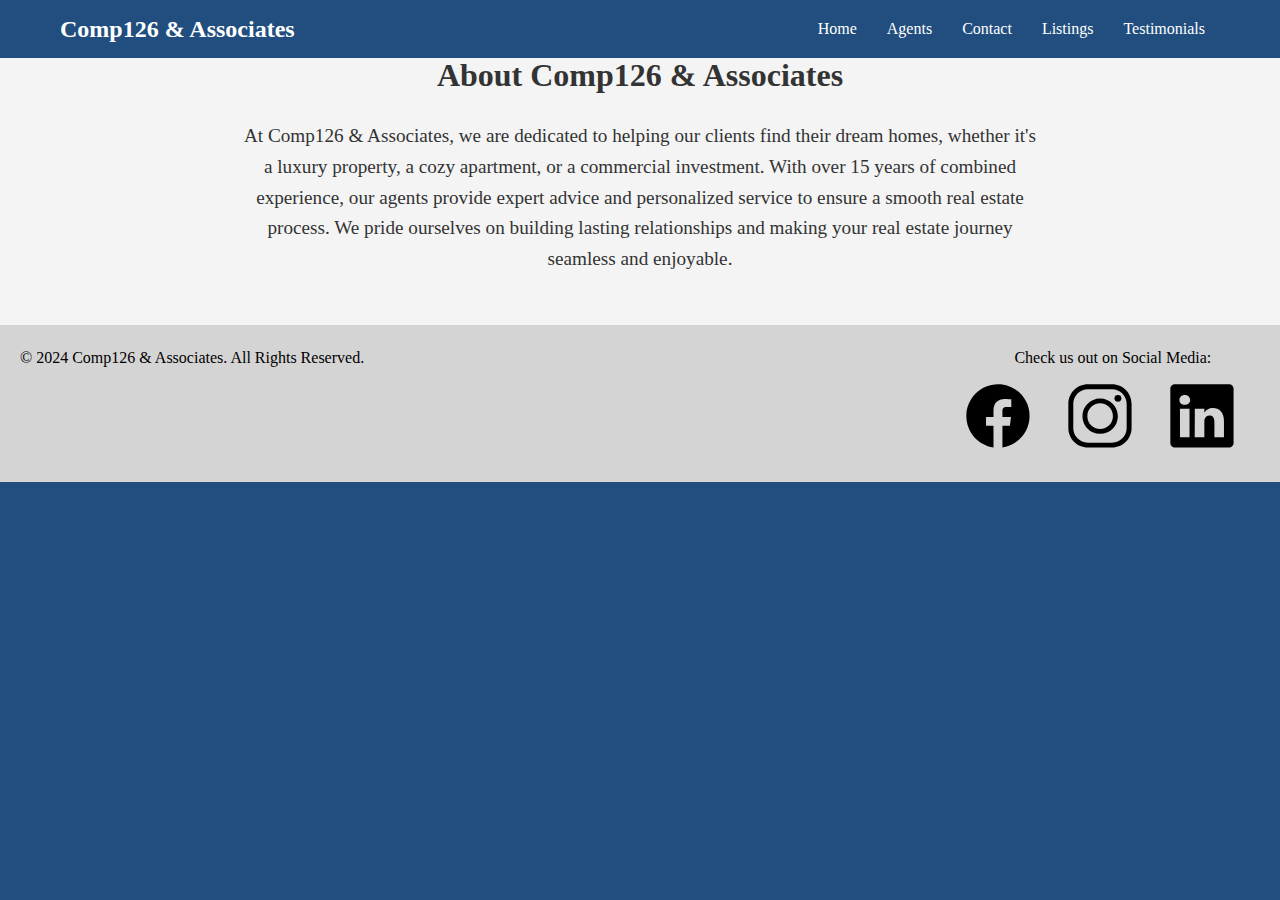
==== about.html @ 0114d8cd "Uploading files" ====
<!DOCTYPE html>
<html lang="en">
<head>
  <meta charset="UTF-8">
  <meta name="viewport" content="width=device-width, initial-scale=1.0">
  <title>About - Comp126 & Associates</title>
  <link rel="stylesheet" href="css/styles.css">
</head>
<body>

  <!-- Navigation Bar -->
  <header>
    <nav class="navbar">
      <div class="logo">
        <a href="index.html">Comp126 & Associates</a>
      </div>
      <ul class="nav-links">
        <li><a href="index.html">Home</a></li>
        <li><a href="agents.html">Agents</a></li>
        <li><a href="contact.html">Contact</a></li>
        <li><a href="listings.html">Listings</a></li>
        <li><a href="testimonials.html">Testimonials</a></li>
      </ul>
      <div class="menu-toggle" id="mobile-menu">
        <span></span>
        <span></span>
        <span></span>
      </div>
    </nav>
  </header>

  <!-- About Section -->
  <section class="about-section">
    <h2>About Comp126 & Associates</h2>
    <p>At Comp126 & Associates, we are dedicated to helping our clients find their dream homes, whether it's a luxury property, a cozy apartment, or a commercial investment. With over 15 years of combined experience, our agents provide expert advice and personalized service to ensure a smooth real estate process. We pride ourselves on building lasting relationships and making your real estate journey seamless and enjoyable.</p>
  </section>

  <footer>
    <div class="footer-content">
      <p>&copy; 2024 Comp126 & Associates. All Rights Reserved.</p>
      <div class="social-links">
        <p class = "followUs">Check us out on Social Media:</p>
        <a href="https://www.facebook.com/profile.php?id=61568675024197"><div class="facebook"></div></a>
        <a href="https://www.instagram.com/comp126associates/"><div class="instagram"></div></a>
        <a href="https://www.linkedin.com/in/maxvf/"><div class="linkedin"></div></a>
      </div>
    </div>
  </footer>

  <script>
    const mobileMenu = document.getElementById('mobile-menu');
    const navLinks = document.querySelector('.nav-links');

    mobileMenu.addEventListener('click', () => {
      navLinks.classList.toggle('active');
    });
  </script>

</body>
</html>
---- css/styles.css ----
* {
  margin: 0;
  padding: 0;
  box-sizing: border-box;
}

body {
  font-family: 'Playfair Display', serif;
  line-height: 1.6;
  background-color: #214e7e;
  color: #333;
}

header {
  background-color: #214e7e;
  padding: 10px 0;
  position: fixed;
  width: 100%;
  top: 0;
  z-index: 1000;
}

.navbar {
  display: flex;
  justify-content: space-between;
  align-items: center;
  max-width: 1200px;
  margin: auto;
  padding: 0 20px;
}

.logo a {
  color: white;
  font-size: 1.5rem;
  text-decoration: none;
  font-weight: bold;
}

.nav-links {
  list-style: none;
  display: flex;
}

.nav-links li {
  margin: 0 15px;
}

.nav-links a {
  color: white;
  text-decoration: none;
  font-size: 1rem;
}

.nav-links a:hover {
  color: #060707;
}

.menu-toggle {
  display: none;
  flex-direction: column;
  cursor: pointer;
}

.menu-toggle span {
  background-color: white;
  height: 3px;
  width: 25px;
  margin: 4px 0;
}

@media (max-width: 768px) {
  .nav-links {
    position: absolute;
    top: 60px;
    right: 0;
    background-color: #214e7e;
    width: 100%;
    height: 0;
    overflow: hidden;
    flex-direction: column;
    align-items: center;
    transition: height 0.3s ease;
  }

  .nav-links.active {
    height: 200px;
  }

  .nav-links li {
    margin: 20px 0;
  }

  .menu-toggle {
    display: flex;
  }
}

.hero {
  background-image: url('../images/loganshouse.jpg');
  background-size: cover;
  background-position: center;
  height: 100vh;
  color: white;
  display: flex;
  align-items: center;
  justify-content: center;
  text-align: center;
  padding: 20px;
  margin-top: 60px; 
}

.hero-content {
  background-color: rgba(0, 0, 0, 0.6);
  padding: 20px;
  border-radius: 10px;
}

.hero h1 {
  font-size: 3rem;
}

.hero p {
  font-size: 1.5rem;
}

.agents-section {
  padding: 50px;
  background-color: #fff;
  text-align: center;
}

.agents-section h2 {
  font-size: 2rem;
  margin-bottom: 30px;
}

.agents-container {
  display: flex;
  justify-content: space-between;
  flex-wrap: wrap;
}

.agent-card {
  background-color: #f4f4f4;
  border-radius: 10px;
  padding: 20px;
  width: 30%;
  text-align: center;
  box-shadow: 0 4px 8px rgba(0, 0, 0, 0.1);
}

.agent-card img {
  width: 100%;
  height: auto;
  border-radius: 50%;
  margin-bottom: 15px;
}

.agent-card h3 {
  font-size: 1.5rem;
}

.agent-card p {
  font-size: 1rem;
}

@media (max-width: 768px) {
  .agent-card {
    width: 100%;
    margin-bottom: 20px;
  }
}

.about-section {
  padding: 50px;
  background-color: #f4f4f4;
  text-align: center;
}

.about-section h2 {
  font-size: 2rem;
  margin-bottom: 20px;
}

.about-section p {
  max-width: 800px;
  margin: 0 auto;
  font-size: 1.2rem;
}

.testimonials-section {
  padding: 50px;
  background-color: #fff;
  text-align: center;
}

.testimonials-section h2 {
  font-size: 2rem;
  margin-bottom: 30px;
}

.testimonial {
  margin-bottom: 20px;
}

.testimonial p {
  font-size: 1.2rem;
  font-style: italic;
}

.testimonial h4 {
  margin-top: 10px;
  font-size: 1rem;
  font-weight: bold;
}

footer {
  background-color: rgba(213, 212, 212, 0.999);
  color: black;
  padding: 20px;
  text-align: center;
}

.footer-content {
  display: flex;
  justify-content: space-between;
  height: 13vh;
}
.social-links{
  display: grid;
  grid-template-columns: 7vw 7vw 7vw;
  column-gap: 1vw;
}
.followUs{
  grid-column: 1 / span 3;
}
.instagram{
  background-image: url("../images/instagram.svg");
  background-size: 5vw 10vh;
  grid-column: 2;
  width:5vw;
  height: 10vh;
  transition: all .35s ease;
}
.linkedin{
  background-image: url("../images/linkedin.svg");
  background-size: 5vw 10vh;
  grid-column: 3;
  width:5vw;
  height: 10vh;
  transition: all .35s ease;
}
.facebook{
  background-image: url("../images/facebook.svg");
  background-size: 5vw 10vh;
  grid-column: 1;
  width:5vw;
  height: 10vh;
  transition: all .35s ease;
}
.instagram:hover, .instagram:focus{
  filter: invert(32%) sepia(50%) saturate(1930%) hue-rotate(292deg) brightness(86%) contrast(94%);
  width:7vw;
  height:12vh;
  background-size: 7vw 12vh;
}
.facebook:hover{
  filter: invert(39%) sepia(37%) saturate(2497%) hue-rotate(202deg) brightness(93%) contrast(107%);
  width:7vw;
  height:12vh;
  background-size: 7vw 12vh;
}
.linkedin:hover{
  filter: invert(34%) sepia(79%) saturate(6545%) hue-rotate(185deg) brightness(96%) contrast(101%);
  width:7vw;
  height:12vh;
  background-size: 7vw 12vh;
}
@media (min-width: 600px) {

}
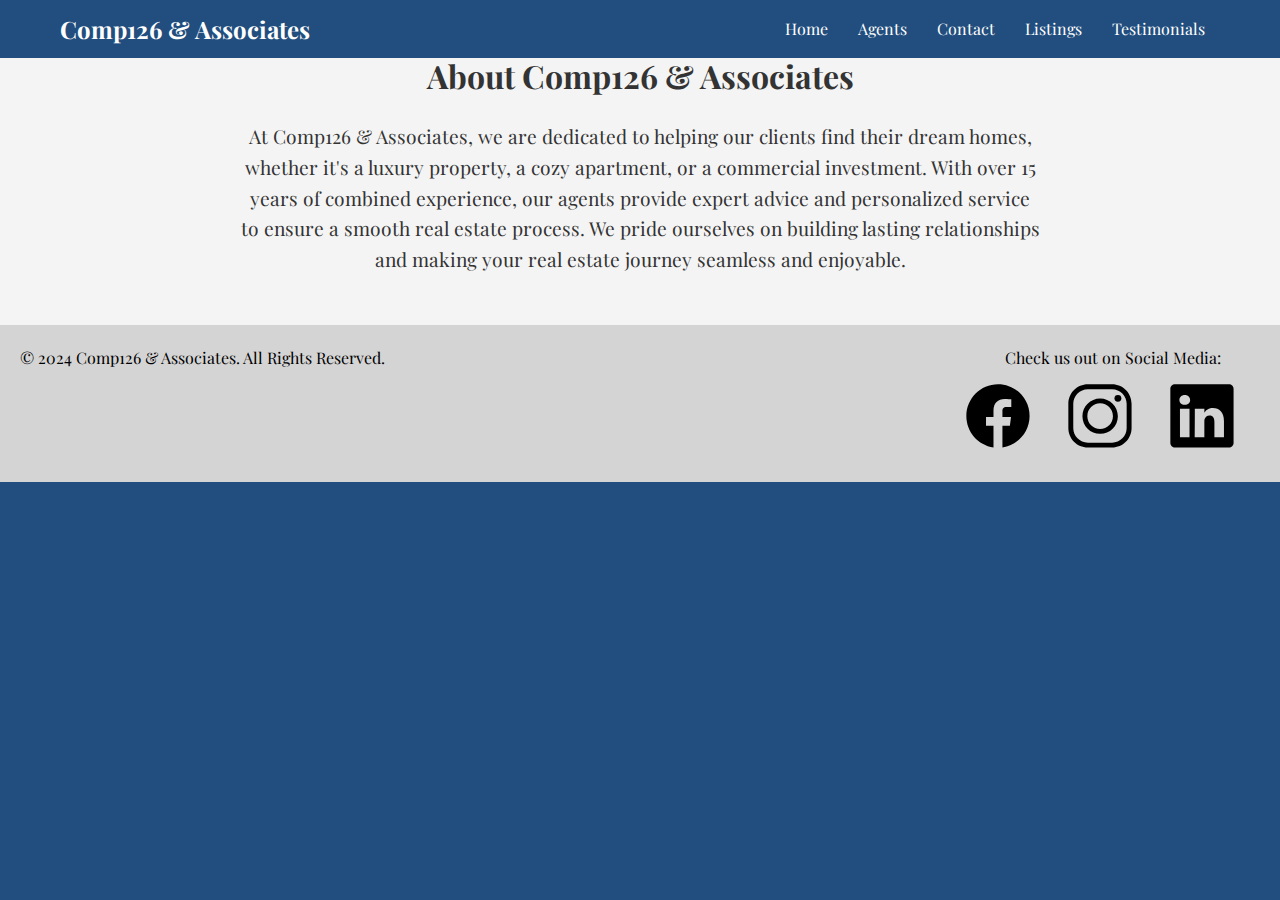
==== commit ced6b6fe: "fixed fonts added headshot" ====
--- a/about.html
+++ b/about.html
@@ -5,6 +5,7 @@
   <meta name="viewport" content="width=device-width, initial-scale=1.0">
   <title>About - Comp126 & Associates</title>
   <link rel="stylesheet" href="css/styles.css">
+  <link href="https://fonts.googleapis.com/css2?family=Playfair+Display:wght@400;700&display=swap" rel="stylesheet">
 </head>
 <body>
 
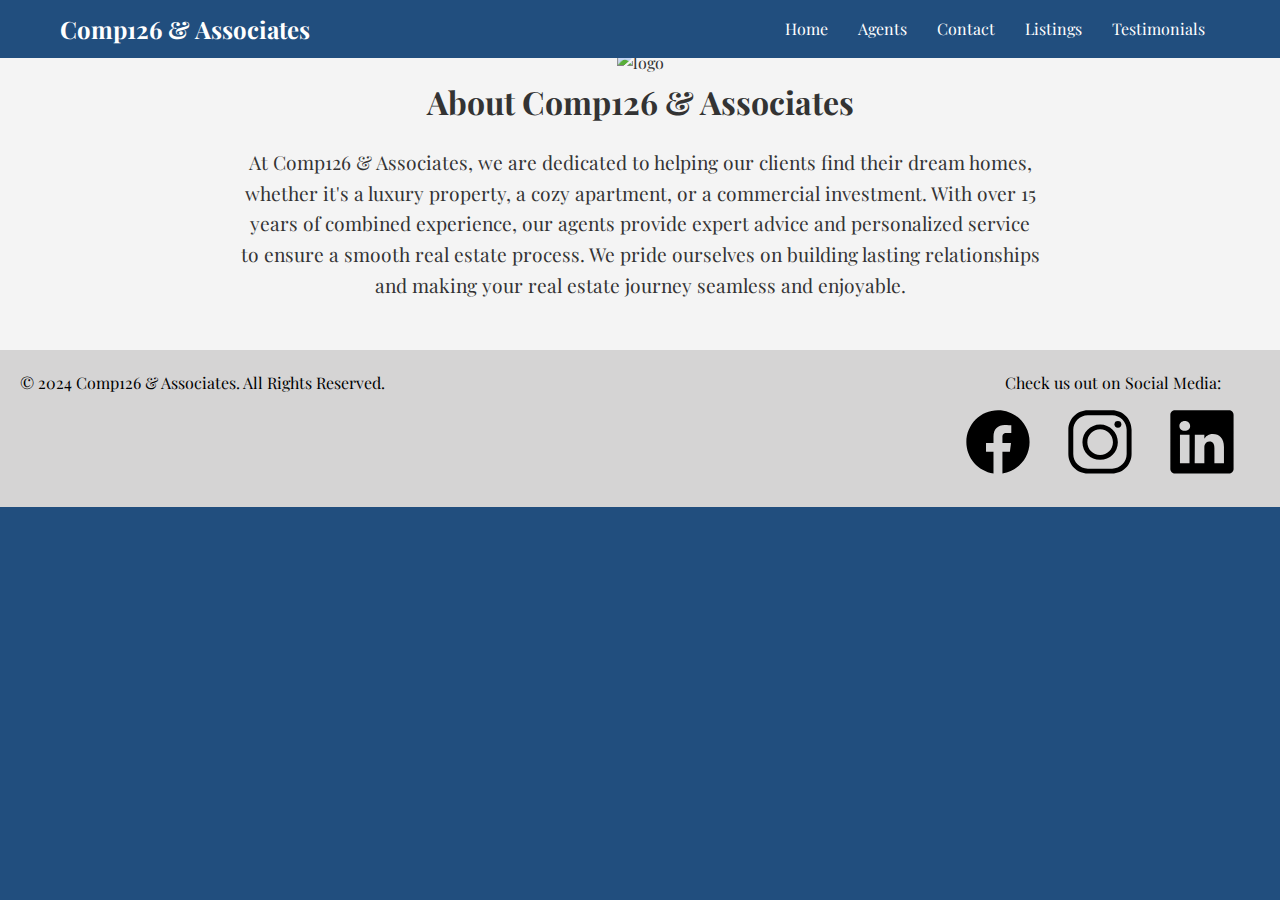
==== commit 9a98bf58: "updates" ====
--- a/about.html
+++ b/about.html
@@ -32,6 +32,7 @@
 
   <!-- About Section -->
   <section class="about-section">
+    <img src="images/logo.png" alt="logo">
     <h2>About Comp126 & Associates</h2>
     <p>At Comp126 & Associates, we are dedicated to helping our clients find their dream homes, whether it's a luxury property, a cozy apartment, or a commercial investment. With over 15 years of combined experience, our agents provide expert advice and personalized service to ensure a smooth real estate process. We pride ourselves on building lasting relationships and making your real estate journey seamless and enjoyable.</p>
   </section>
--- a/css/styles.css
+++ b/css/styles.css
@@ -83,11 +83,11 @@
   }
 
   .nav-links.active {
-    height: 200px;
+    height: 20px;
   }
 
   .nav-links li {
-    margin: 20px 0;
+    margin: 10px 0;
   }
 
   .menu-toggle {
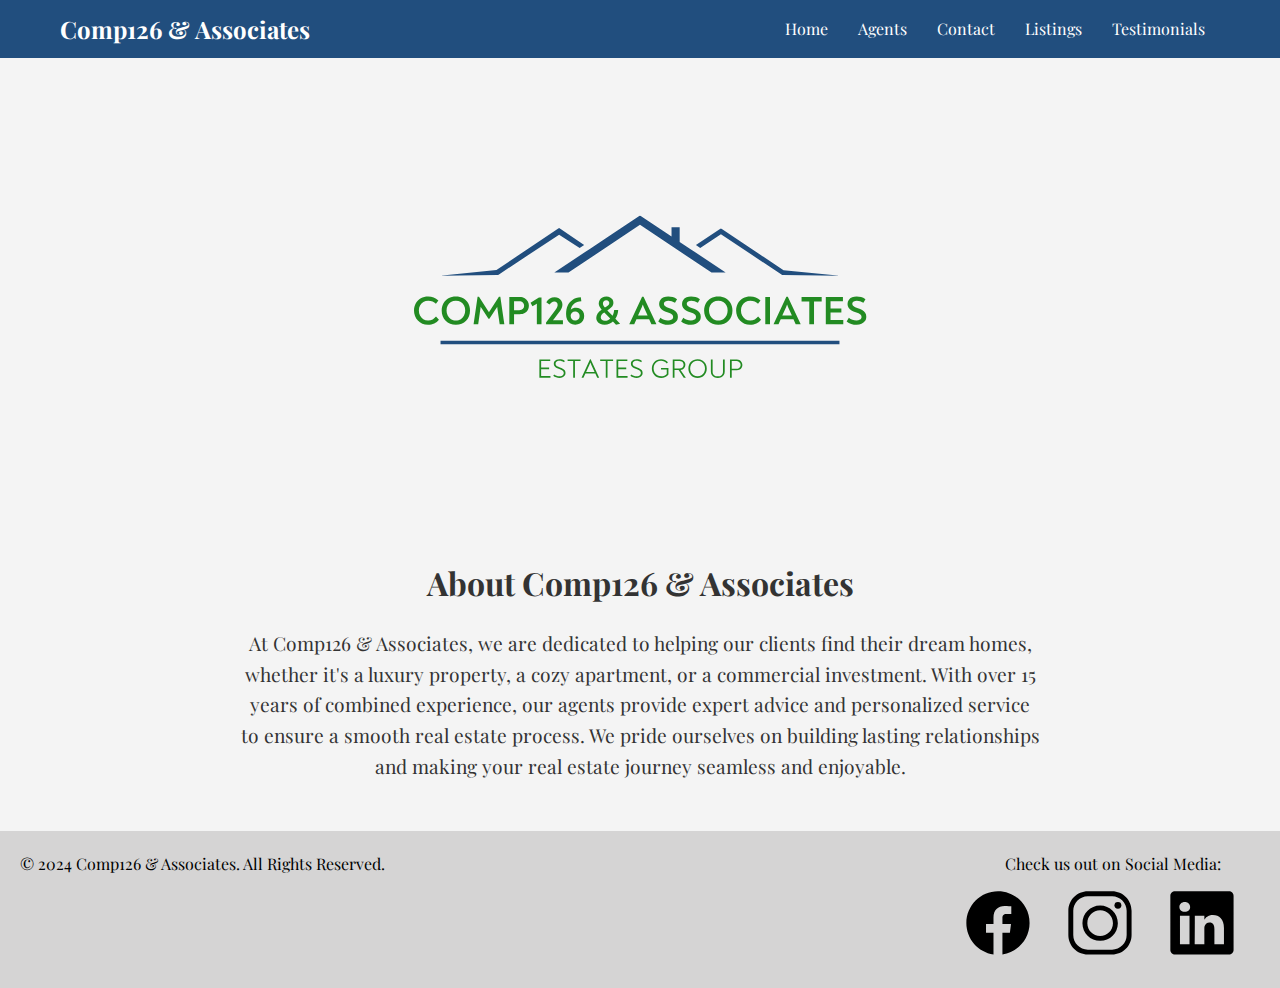
==== commit 70350e1b: "updates to about and contact page" ====
--- a/about.html
+++ b/about.html
@@ -32,7 +32,7 @@
 
   <!-- About Section -->
   <section class="about-section">
-    <img src="images/logo.png" alt="logo">
+    <img src="images/logo.svg" alt="logo">
     <h2>About Comp126 & Associates</h2>
     <p>At Comp126 & Associates, we are dedicated to helping our clients find their dream homes, whether it's a luxury property, a cozy apartment, or a commercial investment. With over 15 years of combined experience, our agents provide expert advice and personalized service to ensure a smooth real estate process. We pride ourselves on building lasting relationships and making your real estate journey seamless and enjoyable.</p>
   </section>
